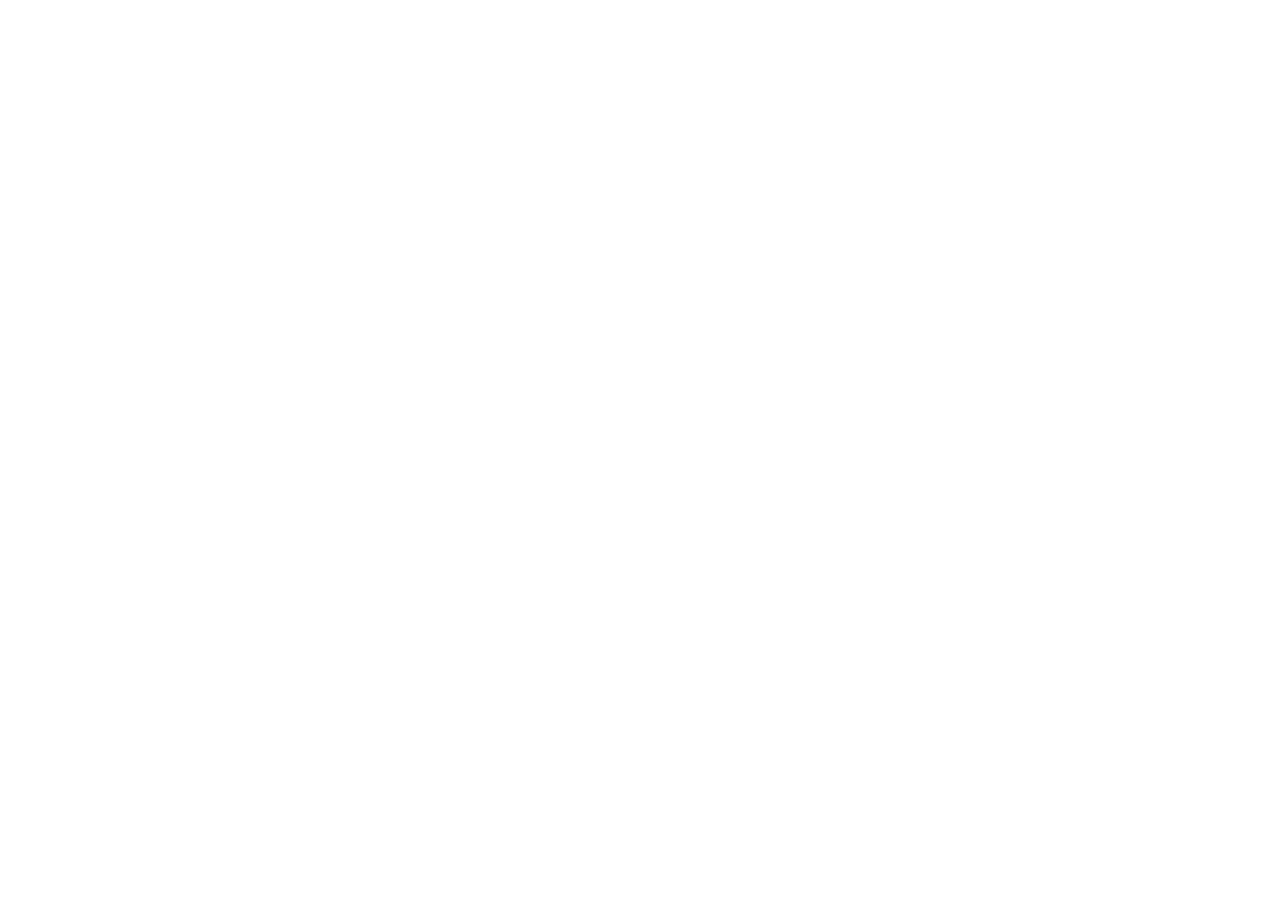
==== boiled_egg.html @ 4e28a979 "Add boiled egg html with standard bolierplate." ====
<!DOCTYPE html>
<html lang="en">
<head>
    <meta charset="UTF-8">
    <meta http-equiv="X-UA-Compatible" content="IE=edge">
    <meta name="viewport" content="width=device-width, initial-scale=1.0">
    <title>Document</title>
</head>
<body>
    
</body>
</html>
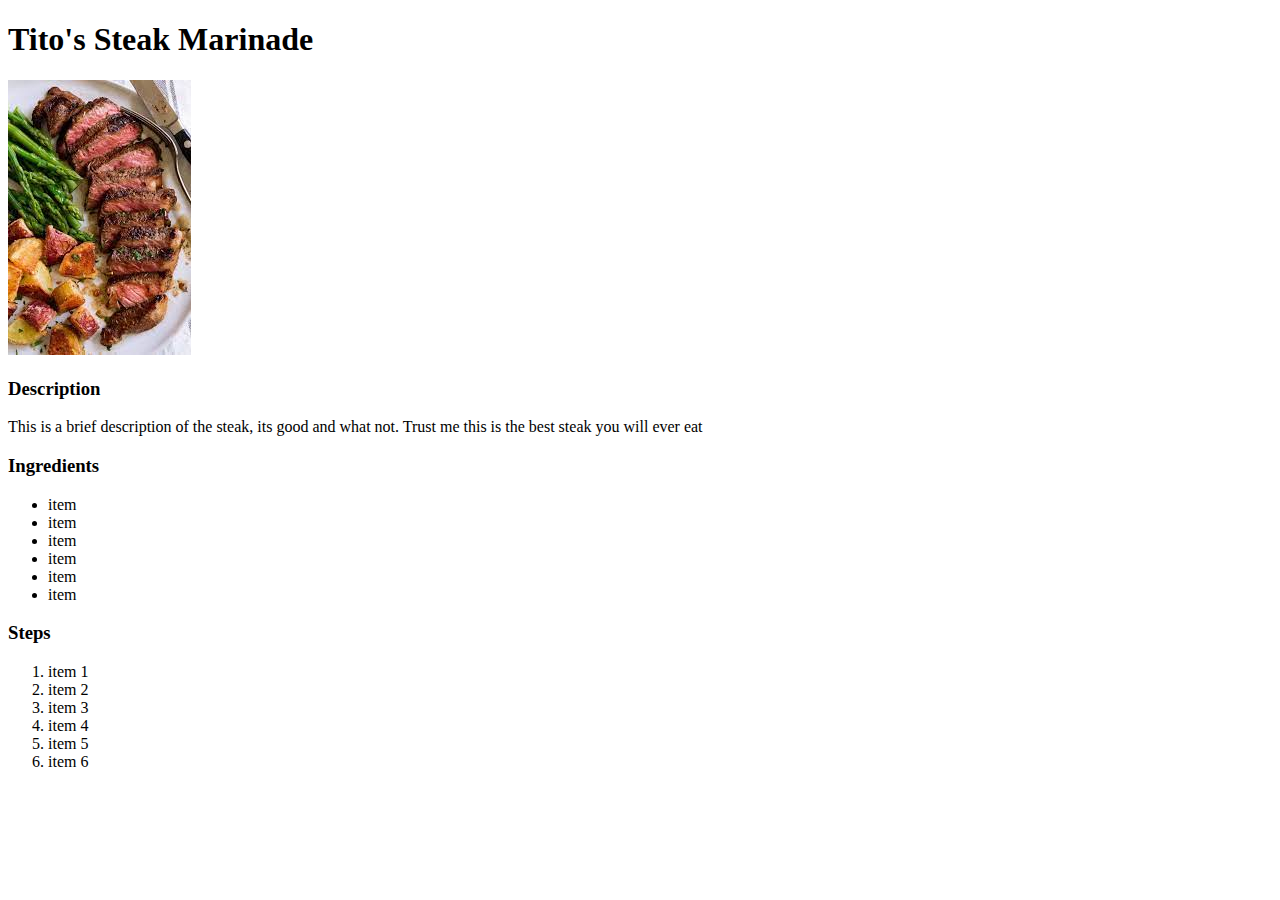
==== commit 61b03dca: "Copy steak marinade body code into pasta page." ====
--- a/boiled_egg.html
+++ b/boiled_egg.html
@@ -7,6 +7,29 @@
     <title>Document</title>
 </head>
 <body>
-    
+    <h1>
+        Tito's Steak Marinade
+    </h1>
+    <img src="./images/steak_marinade.jpeg" alt="image of a delicious steak marinade">
+    <p><h3>Description</h3></p>
+    <p>This is a brief description of the steak, its good and what not. Trust me this is the best steak you will ever eat</p>
+    <p><h3>Ingredients</h3></p>
+    <ul>
+        <li>item</li>
+        <li>item</li>
+        <li>item</li>
+        <li>item</li>
+        <li>item</li>
+        <li>item</li>
+    </ul>
+    <p><h3>Steps</h3></p>
+    <ol>
+        <li>item 1</li>
+        <li>item 2</li>
+        <li>item 3</li>
+        <li>item 4</li>
+        <li>item 5</li>
+        <li>item 6</li>
+    </ol>
 </body>
 </html>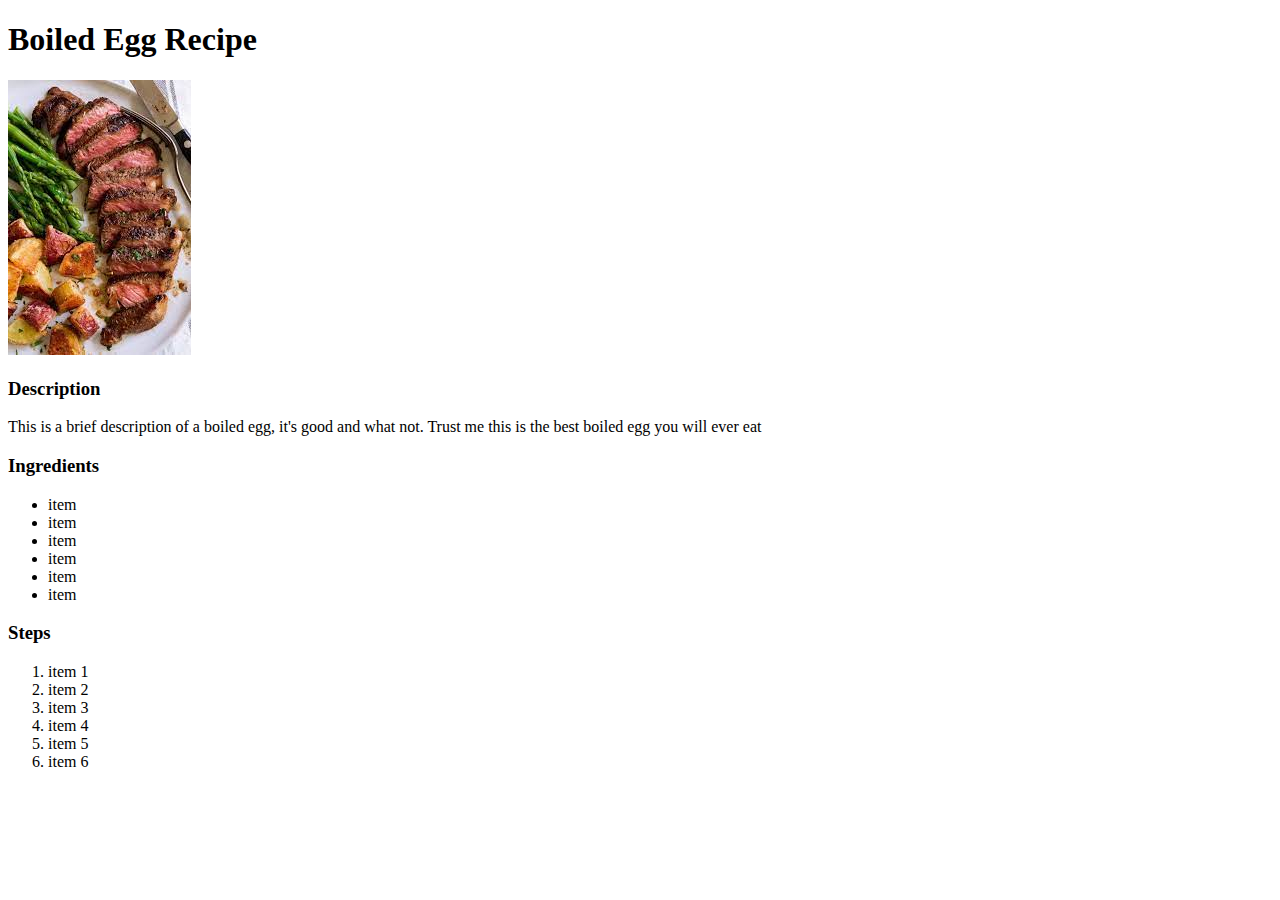
==== commit 643967c6: "Various text changes to boiled egg page." ====
--- a/boiled_egg.html
+++ b/boiled_egg.html
@@ -4,15 +4,15 @@
     <meta charset="UTF-8">
     <meta http-equiv="X-UA-Compatible" content="IE=edge">
     <meta name="viewport" content="width=device-width, initial-scale=1.0">
-    <title>Document</title>
+    <title>Boiled Egg Recipe</title>
 </head>
 <body>
     <h1>
-        Tito's Steak Marinade
+        Boiled Egg Recipe
     </h1>
     <img src="./images/steak_marinade.jpeg" alt="image of a delicious steak marinade">
     <p><h3>Description</h3></p>
-    <p>This is a brief description of the steak, its good and what not. Trust me this is the best steak you will ever eat</p>
+    <p>This is a brief description of a boiled egg, it's good and what not. Trust me this is the best boiled egg you will ever eat</p>
     <p><h3>Ingredients</h3></p>
     <ul>
         <li>item</li>
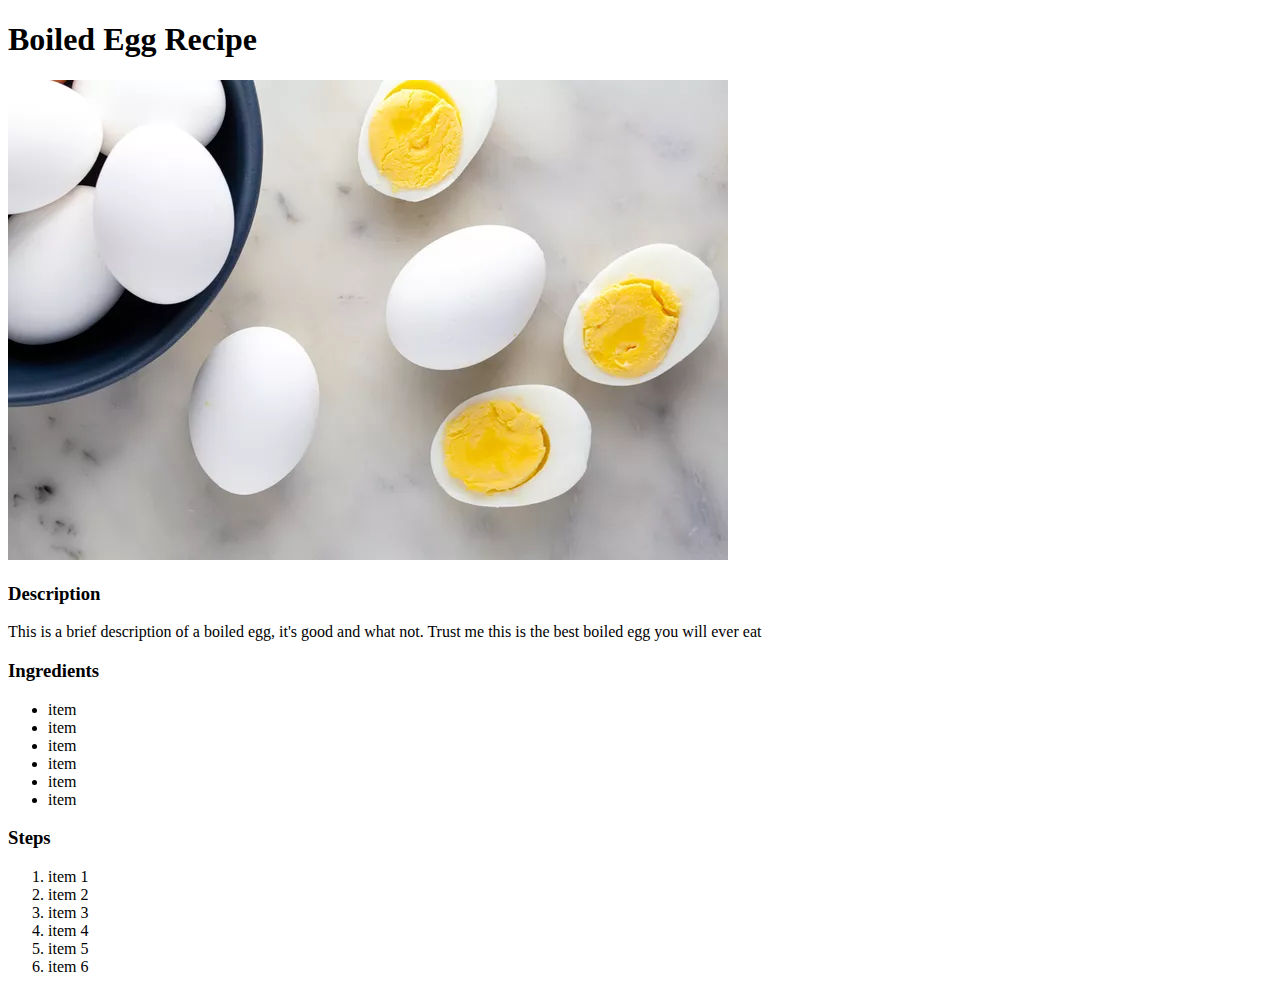
==== commit 370cf0db: "Add boiled egg image to boiled egg page." ====
--- a/boiled_egg.html
+++ b/boiled_egg.html
@@ -10,7 +10,7 @@
     <h1>
         Boiled Egg Recipe
     </h1>
-    <img src="./images/steak_marinade.jpeg" alt="image of a delicious steak marinade">
+    <img src="./images/boiled_egg.jpeg" alt="image of a delicious boiled egg">
     <p><h3>Description</h3></p>
     <p>This is a brief description of a boiled egg, it's good and what not. Trust me this is the best boiled egg you will ever eat</p>
     <p><h3>Ingredients</h3></p>
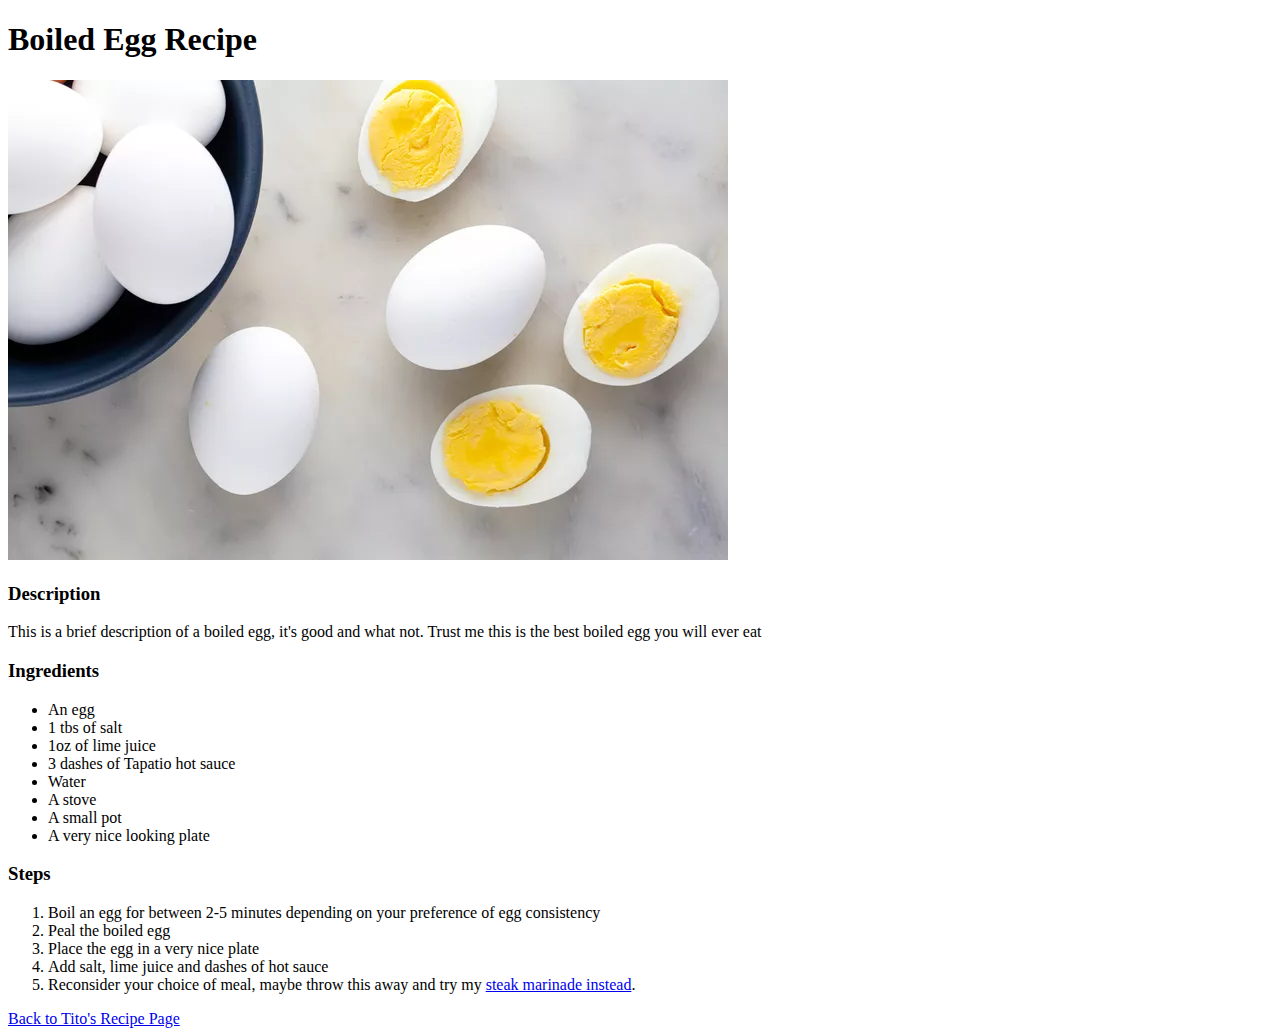
==== commit 11fbc5a7: "Add text change to all pages" ====
--- a/boiled_egg.html
+++ b/boiled_egg.html
@@ -15,21 +15,24 @@
     <p>This is a brief description of a boiled egg, it's good and what not. Trust me this is the best boiled egg you will ever eat</p>
     <p><h3>Ingredients</h3></p>
     <ul>
-        <li>item</li>
-        <li>item</li>
-        <li>item</li>
-        <li>item</li>
-        <li>item</li>
-        <li>item</li>
+        <li>An egg</li>
+        <li>1 tbs of salt</li>
+        <li>1oz of lime juice</li>
+        <li>3 dashes of Tapatio hot sauce</li>
+        <li>Water</li>
+        <li>A stove</li>
+        <li>A small pot</li>
+        <li>A very nice looking plate</li>
     </ul>
     <p><h3>Steps</h3></p>
     <ol>
-        <li>item 1</li>
-        <li>item 2</li>
-        <li>item 3</li>
-        <li>item 4</li>
-        <li>item 5</li>
-        <li>item 6</li>
+        <li>Boil an egg for between 2-5 minutes depending on your preference of egg consistency</li>
+        <li>Peal the boiled egg</li>
+        <li>Place the egg in a very nice plate</li>
+        <li>Add salt, lime juice and dashes of hot sauce</li>
+        <li>Reconsider your choice of meal, maybe throw this away and try my <a href="steak_marinade.html">steak marinade instead</a>.</li>
     </ol>
+
+    <a href="index.html">Back to Tito's Recipe Page</a>
 </body>
 </html>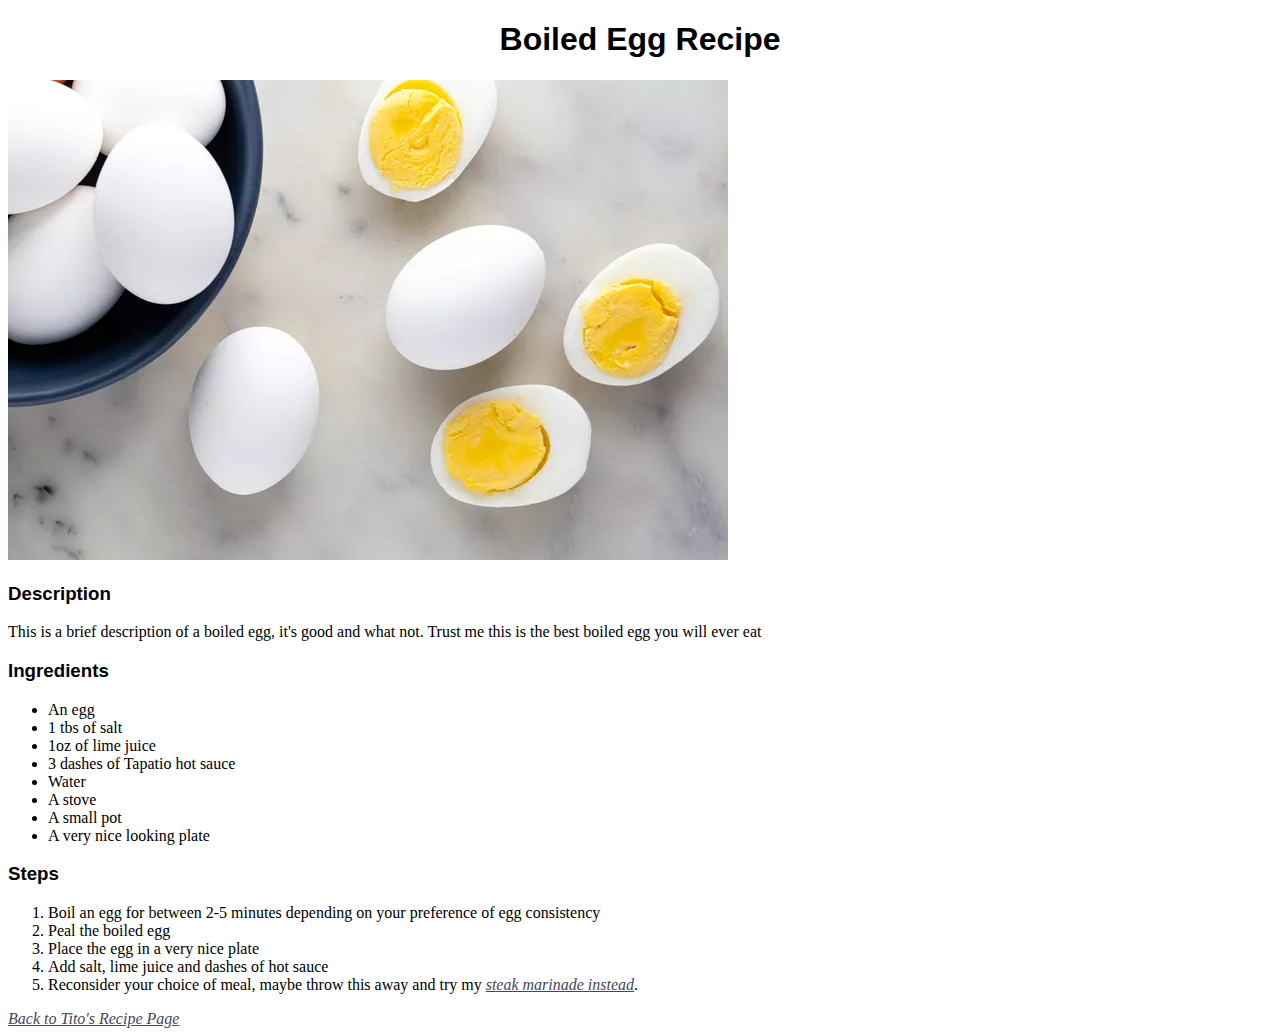
==== commit 8e662e8c: "Add css style to all pages" ====
--- a/boiled_egg.html
+++ b/boiled_egg.html
@@ -4,6 +4,7 @@
     <meta charset="UTF-8">
     <meta http-equiv="X-UA-Compatible" content="IE=edge">
     <meta name="viewport" content="width=device-width, initial-scale=1.0">
+    <link rel="stylesheet" href="styles.css">
     <title>Boiled Egg Recipe</title>
 </head>
 <body>
--- a/styles.css
+++ b/styles.css
@@ -0,0 +1,31 @@
+*{
+    color:rgb(0, 0, 0)
+}
+
+a {
+    color:rgb(69, 69, 98);
+    font-style: italic;
+}
+
+h1,
+h2,
+h3 {
+    font-family:Arial, Helvetica, sans-serif;
+}
+
+h1,
+h2 {
+    text-align: center;
+}
+
+#title{
+    font-weight: bolder;
+    color: darkslategrey;
+    font-family: 'Franklin Gothic Medium', Arial, sans-serif;
+}
+
+ .index_image {
+    height:auto;
+    width:auto;
+    text-align: center;
+ }
